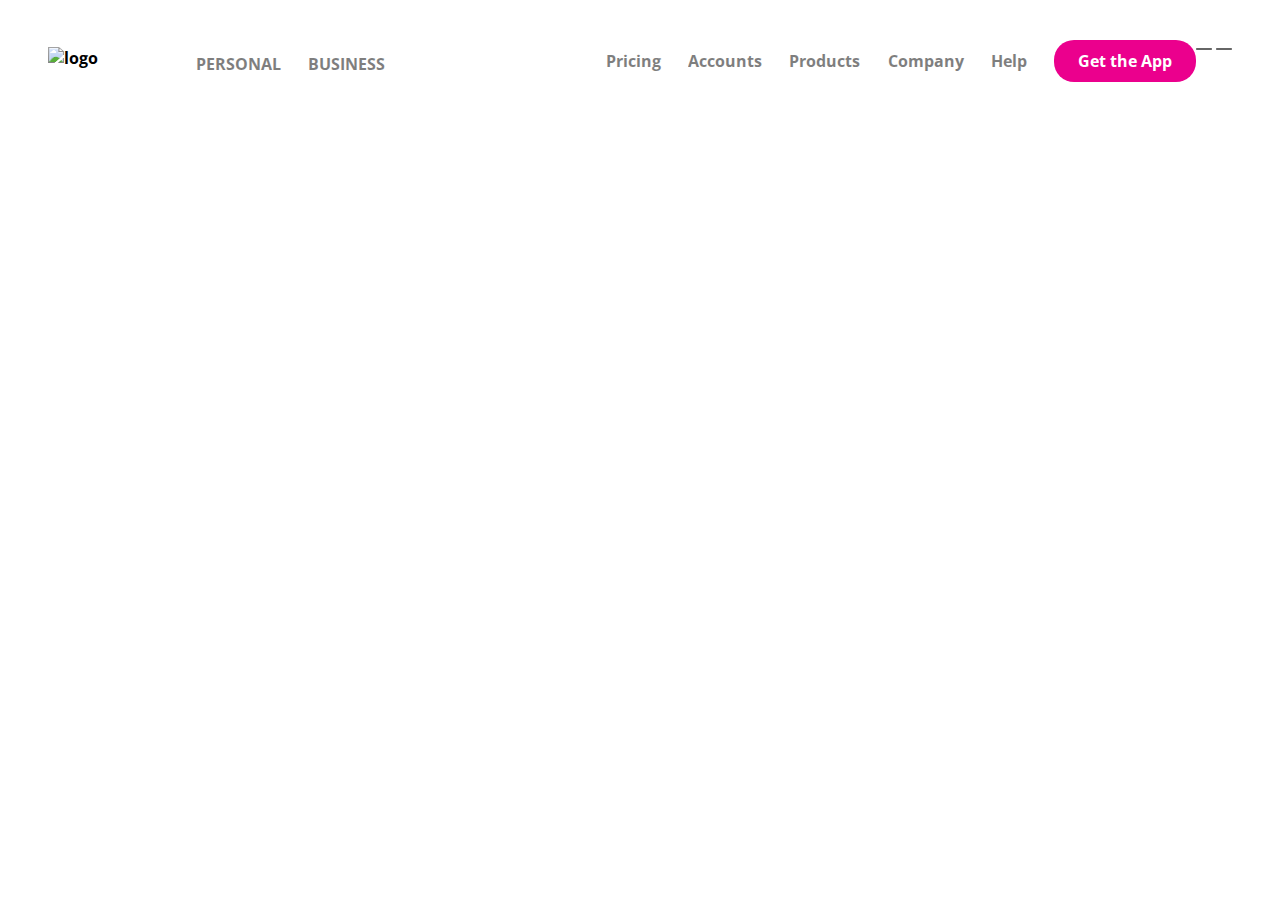
==== index.html @ 9aaf792b "Struttura base senza elementi hidden" ====
<!DOCTYPE html>
<html lang="en" dir="ltr">
  <head>
    <meta charset="utf-8">
    <meta name="viewport" content="width=device-width, initial-scale=1.0">
    <!-- css -->
    <link rel="stylesheet" href="style.css">
    <!-- font -->
    <link href="https://fonts.googleapis.com/css2?family=Open+Sans:wght@400;600&display=swap" rel="stylesheet">
    <title>Revolut Riproduzione</title>
  </head>

  <body>
    <header>
      <nav>
        <div class="container flex-container">

          <!-- blocco destra -->
          <div class="right flex-container">
            <!-- logo -->
            <img class="logo" src="https://blog.revolut.com/content/images/2020/03/logo_new-1.png" alt="logo">
            <!-- personal/business -->
            <ul class="p-b flex-container">
              <li>PERSONAL</li>
              <li>BUSINESS</li>
            </ul>
          </div>

          <!-- blocco sinistra -->
          <div class="left flex-container">
            <ul class="links flex-container">
              <li>Pricing</li>
              <li>Accounts</li>
              <li>Products</li>
              <li>Company</li>
              <li>Help</li>
            </ul>
            <!-- bottone rosa -->
            <button id="only-btn"type="button" name="button">Get the App</button>
            <!-- icona hamburger -->
            <div class="icon-hamburger">
              <img src="img/minus.png" alt="">
              <img src="img/minus.png" alt="">
            </div>
          </div>

        </div><!-- /container  -->
      </nav>
    </header>
  </body>
</html>
---- style.css ----
body{
  font-family: 'Open Sans', sans-serif;
  font-weight: bold;
}

*{
  padding: 0px;
  margin: 0px;
  box-sizing: border-box;
}
li{
  list-style-type: none;
}

.flex-container{
  display: flex;
}

.container{
  padding: 2.5rem 3rem;
  justify-content: space-between;
  align-items: center;
}

.logo{
  width: 121px;
  height: 28px;
  margin-right: 1.7rem;
}

.p-b {
  align-items: flex-end;
}
.links{
  align-items: center;
}
.p-b li, .links li{
  margin-right: 1.7rem;

  opacity: 0.5;
}


#only-btn{
  background: rgb(235, 0, 141);
  border-radius: 20px;
  padding: 0.625em 1.5em;
  font-family: inherit;
  font-weight: bold;
  font-size: inherit;
  color: white;
  border: none;
}
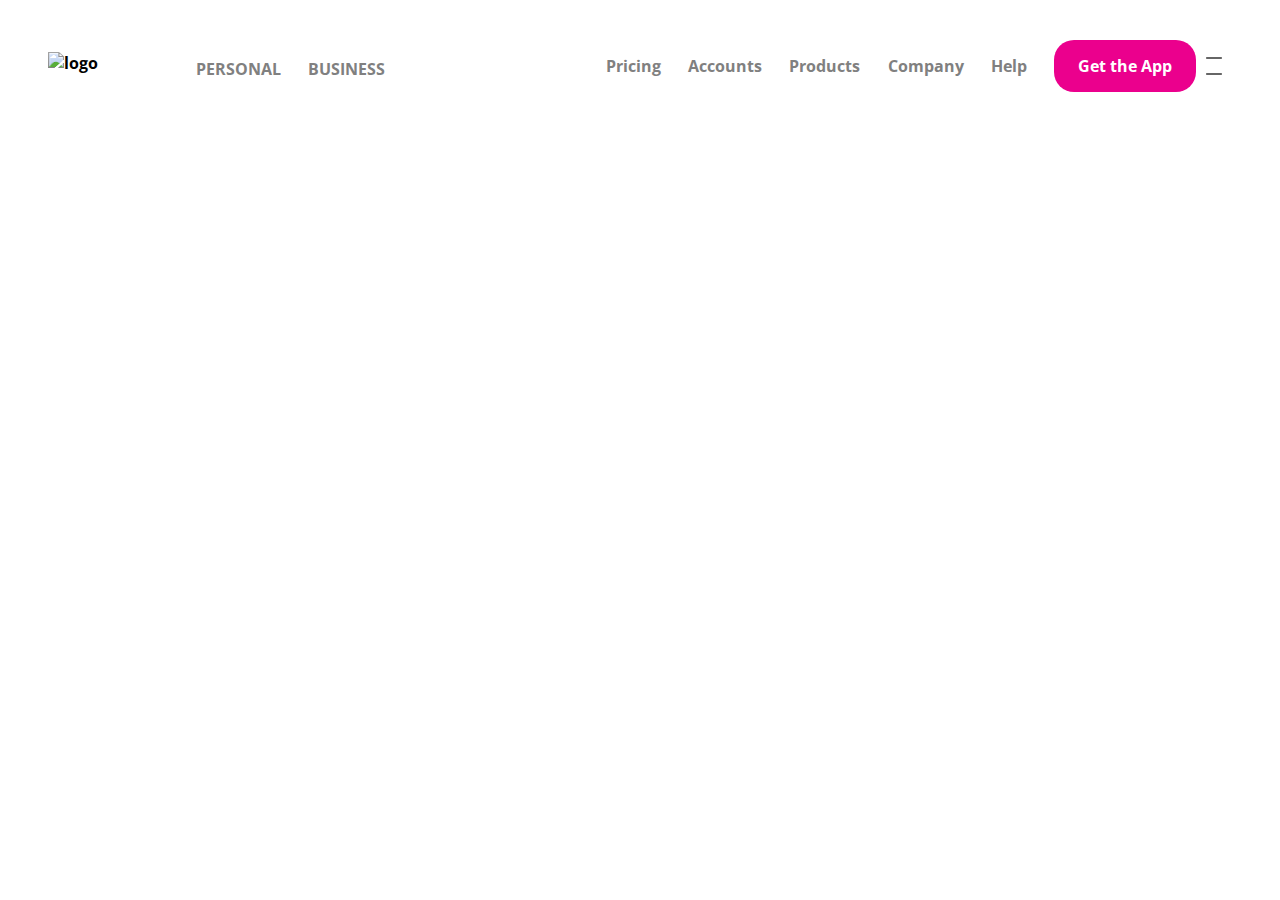
==== commit 592199ed: "Apertura submenu desktop complete" ====
--- a/index.html
+++ b/index.html
@@ -28,17 +28,62 @@
 
           <!-- blocco sinistra -->
           <div class="left flex-container">
-            <ul class="links flex-container">
-              <li>Pricing</li>
-              <li>Accounts</li>
-              <li>Products</li>
-              <li>Company</li>
-              <li>Help</li>
-            </ul>
+            <!-- links con sottomenu-->
+              <ul class="links flex-container">
+                <li>Pricing</li>
+
+                <li class="link-links">
+                  <a href="#">Accounts</a>
+                  <ul class="sub-menu">
+                    <li>Standard</li>
+                    <li>Premium</li>
+                    <li>Metal</li>
+                  </ul>
+                </li>
+
+                <li class="link-links"">
+                  <a href="#">Products</a>
+                  <ul class="sub-menu">
+                    <li>Money Transfers</li>
+                    <li>Send and Request Payments</li>
+                    <li>Vaults</li>
+                    <li>Budgeting</li>
+                    <li>Cryptocurrency</li>
+                    <li>Mobile Phone Insurance</li>
+                    <li>Apple Pay</li>
+                    <li>Donations</li>
+                    <li>Commodities</li>
+                  </ul>
+                </li>
+
+                <li class="link-links"">
+                  <a href="#">Company</a>
+                  <ul class="sub-menu">
+                    <li>About</li>
+                    <li>Blog</li>
+                    <li>Careers</li>
+                    <li>Affiliates</li>
+                    <li>Influencers</li>
+                    <li>Open Banking API</li>
+                    <li>Contact</li>
+                  </ul>
+                </li>
+
+                <li class="link-links"">
+                  <a href="#">Help</a>
+                  <ul class="sub-menu">
+                    <li>Community</li>
+                    <li>Help center</li>
+                    <li>Security</li>
+                    <li>System Status</li>
+                  </ul>
+                </li>
+
+              </ul>
             <!-- bottone rosa -->
             <button id="only-btn"type="button" name="button">Get the App</button>
             <!-- icona hamburger -->
-            <div class="icon-hamburger">
+            <div class="icon-hamburger flex-container">
               <img src="img/minus.png" alt="">
               <img src="img/minus.png" alt="">
             </div>
@@ -47,5 +92,9 @@
         </div><!-- /container  -->
       </nav>
     </header>
+
+    <!-- JS -->
+    <script src="https://ajax.googleapis.com/ajax/libs/jquery/3.3.1/jquery.min.js"></script>
+    <script type="text/javascript" src="main.js"></script>
   </body>
 </html>
--- a/style.css
+++ b/style.css
@@ -11,23 +11,26 @@
 li{
   list-style-type: none;
 }
-
+a{
+  text-decoration: none;
+  color: inherit;
+}
 .flex-container{
   display: flex;
 }
-
 .container{
   padding: 2.5rem 3rem;
   justify-content: space-between;
   align-items: center;
 }
 
+/* style generale ------------- */
 .logo{
   width: 121px;
   height: 28px;
   margin-right: 1.7rem;
+  cursor: pointer;
 }
-
 .p-b {
   align-items: flex-end;
 }
@@ -37,10 +40,9 @@
 .p-b li, .links li{
   margin-right: 1.7rem;
 
-  opacity: 0.5;
+  color: #808080;
+  cursor: pointer;
 }
-
-
 #only-btn{
   background: rgb(235, 0, 141);
   border-radius: 20px;
@@ -50,4 +52,28 @@
   font-size: inherit;
   color: white;
   border: none;
+  cursor: pointer;
 }
+.icon-hamburger{
+  flex-direction: column;
+  margin: 10px;
+}
+
+/* style per elementi a comparsa---- */
+.link-links{
+  position: relative;
+}
+.sub-menu{
+  position: absolute;
+  margin-top: 0.5rem;
+  left: 50%;
+  top: 100%;
+  transform: translateX(-50%);
+  padding: 0.5rem 0px;
+  box-shadow: rgba(0, 0, 0, 0.04) 0px 0px 4px 0px, rgba(0, 0, 0, 0.08) 0px 8px 16px 0px;
+}
+.sub-menu li{
+  padding: 0.8rem 1.6rem;
+  margin: 0px;
+  white-space: nowrap;
+}
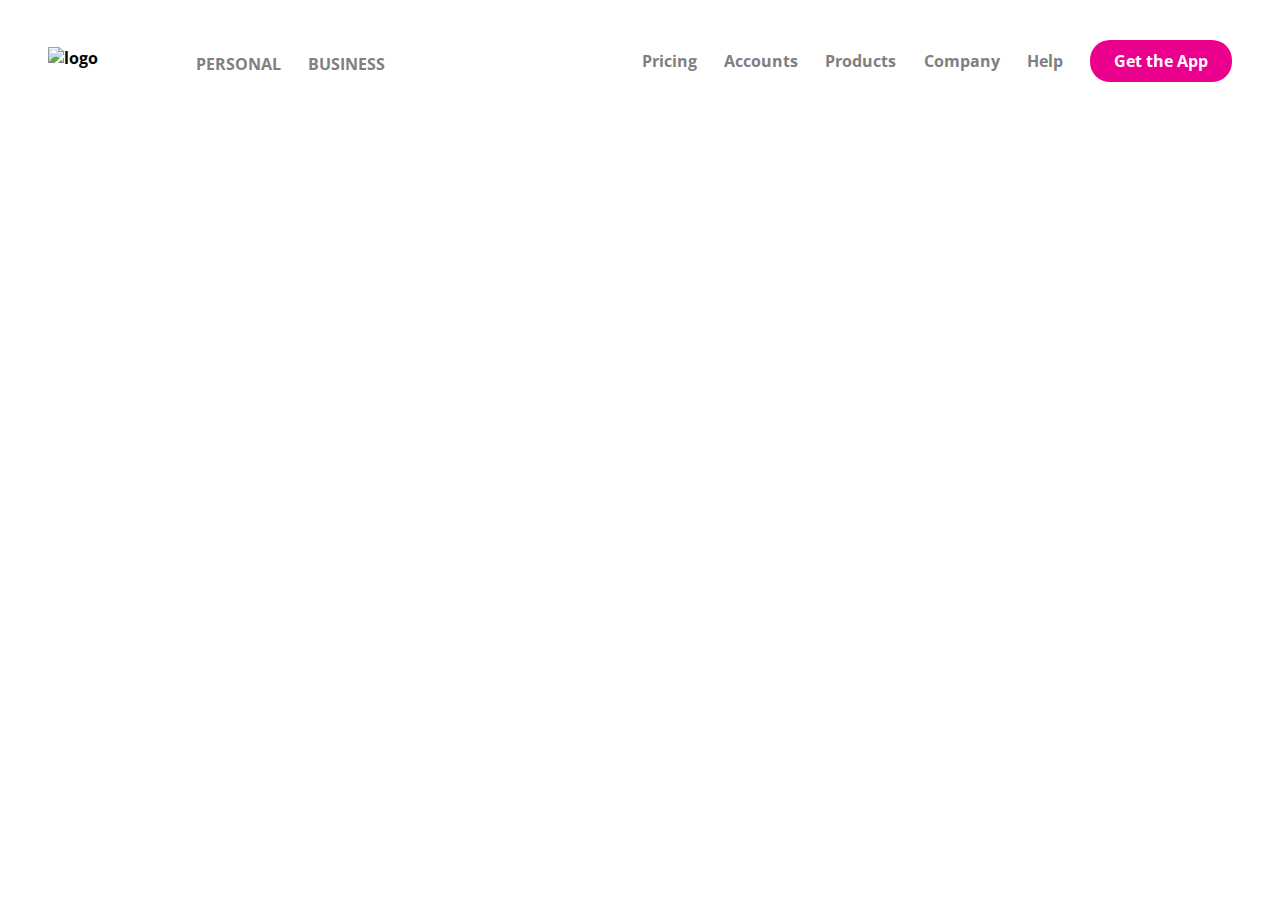
==== commit 30ef0508: "All basic complete" ====
--- a/index.html
+++ b/index.html
@@ -13,6 +13,7 @@
   <body>
     <header>
       <nav>
+        <!-- DESKTOP MENU -->
         <div class="container flex-container">
 
           <!-- blocco destra -->
@@ -41,7 +42,7 @@
                   </ul>
                 </li>
 
-                <li class="link-links"">
+                <li class="link-links">
                   <a href="#">Products</a>
                   <ul class="sub-menu">
                     <li>Money Transfers</li>
@@ -79,9 +80,11 @@
                   </ul>
                 </li>
 
+                <!-- bottone rosa -->
+                <button id="only-btn"type="button" name="button">Get the App</button>
+
               </ul>
-            <!-- bottone rosa -->
-            <button id="only-btn"type="button" name="button">Get the App</button>
+
             <!-- icona hamburger -->
             <div class="icon-hamburger flex-container">
               <img src="img/minus.png" alt="">
@@ -89,7 +92,81 @@
             </div>
           </div>
 
-        </div><!-- /container  -->
+        </div> <!-- /container  -->
+
+        <!-- DESKTOP MENU -->
+        <div class="menu-mobile">
+          <div class="mobile-container">
+            <!-- links in alto -->
+            <div class="up">
+              <ul>
+                <li>PERSONAL</li>
+                <li>BUSINESS</li>
+              </ul>
+            </div>
+
+  
+            <!-- links in basso -->
+            <div class="down">
+              <ul class="">
+                <li>Pricing</li>
+
+                <li class="mob-link-links">
+                  <a href="#">Accounts</a>
+                  <ul class="mob-sub-menu">
+                    <li>Standard</li>
+                    <li>Premium</li>
+                    <li>Metal</li>
+                  </ul>
+                </li>
+
+                <li class="mob-link-links"">
+                  <a href="#">Products</a>
+                  <ul class="mob-sub-menu">
+                    <li>Money Transfers</li>
+                    <li>Send and Request Payments</li>
+                    <li>Vaults</li>
+                    <li>Budgeting</li>
+                    <li>Cryptocurrency</li>
+                    <li>Mobile Phone Insurance</li>
+                    <li>Apple Pay</li>
+                    <li>Donations</li>
+                    <li>Commodities</li>
+                  </ul>
+                </li>
+
+                <li class="mob-link-links"">
+                  <a href="#">Company</a>
+                  <ul class="mob-sub-menu">
+                    <li>About</li>
+                    <li>Blog</li>
+                    <li>Careers</li>
+                    <li>Affiliates</li>
+                    <li>Influencers</li>
+                    <li>Open Banking API</li>
+                    <li>Contact</li>
+                  </ul>
+                </li>
+
+                <li class="mob-link-links"">
+                  <a href="#">Help</a>
+                  <ul class="mob-sub-menu">
+                    <li>Community</li>
+                    <li>Help center</li>
+                    <li>Security</li>
+                    <li>System Status</li>
+                  </ul>
+                </li>
+
+              </ul>
+            </div>
+
+            <!-- bottone rosa -->
+            <button id="only-btn"type="button" name="button">Get the App</button>
+
+          </div> <!--/mobile-container-->
+        </div> <!-- /menu-mobile  -->
+
       </nav>
     </header>
 
--- a/style.css
+++ b/style.css
@@ -54,10 +54,7 @@
   border: none;
   cursor: pointer;
 }
-.icon-hamburger{
-  flex-direction: column;
-  margin: 10px;
-}
+
 
 /* style per elementi a comparsa---- */
 .link-links{
@@ -71,9 +68,46 @@
   transform: translateX(-50%);
   padding: 0.5rem 0px;
   box-shadow: rgba(0, 0, 0, 0.04) 0px 0px 4px 0px, rgba(0, 0, 0, 0.08) 0px 8px 16px 0px;
+  display: none;
 }
 .sub-menu li{
   padding: 0.8rem 1.6rem;
   margin: 0px;
   white-space: nowrap;
 }
+
+/* mobile */
+.icon-hamburger{
+  flex-direction: column;
+  margin: 10px;
+  cursor: pointer;
+}
+
+.menu-mobile{
+  display: none;
+}
+
+.mobile-container{
+  width: 90%;
+  margin: 0px auto;
+}
+.mob-sub-menu{
+  display: none;
+  opacity: 0.5; /* DEBUG:  */
+}
+
+/* MAXI DESKTOP -------------------------------- */
+@media screen and (min-width: 1080px) and (max-width:2000px ){
+  .icon-hamburger{
+    display: none;
+  }
+
+}
+
+/* DESKTOP -------------------------------- */
+@media screen and (max-width: 1079px) {
+  .p-b, .links{
+    display: none;
+  }
+
+}
